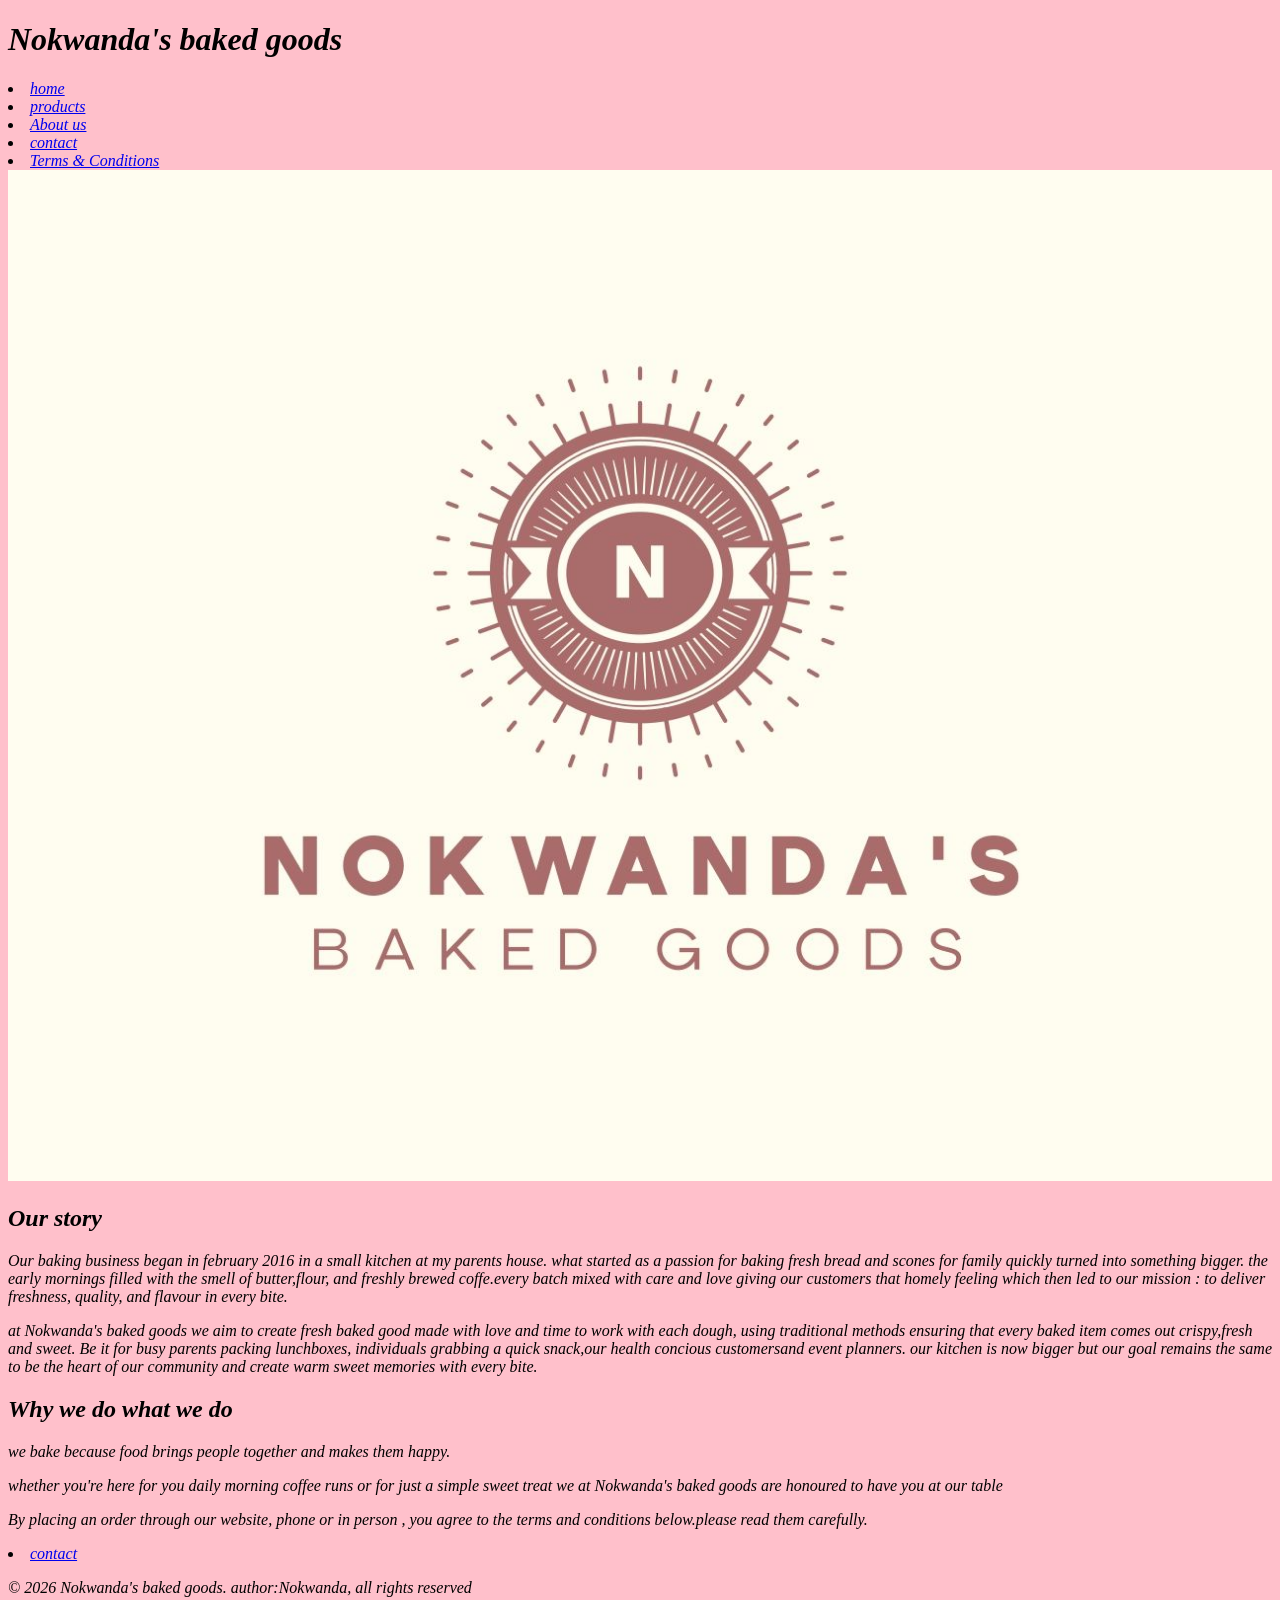
==== About us.html @ 6c9600a3 "Add files via upload" ====
<!DOCTYPE html>
<html>
    <head>
        <title>
            About us
        </title>
    </head>
    <body style="background-color: pink;font-style: italic;">
        <h1>Nokwanda's baked goods</h1>
         
    <li> <a href="index.html" > home </a> </li>
    <li> <a href="products.html">products</a> </li>
    <li> <a href="About us.html" >About us </a> </li>
     <li> <a href="contact.info" >contact </a> </li>
    <li> <a href="terms.html">Terms & Conditions </a> </li>
    <img src= "img/FullLogo.jpg"  alt="bakery" width="100%">
    
    <div class="container">
        <div class="class=content">
         <h2> Our story</h2>
         <p>Our baking business began in february 2016 in a small kitchen at my parents house.
            what started as a passion for baking fresh bread and scones for family quickly turned into something bigger.
            the early mornings filled with the smell of butter,flour, and freshly brewed coffe.every batch mixed with care and love
            giving our customers that homely feeling which then led to our mission : to deliver freshness, quality, and flavour in every bite.
         </p>
         <p>at Nokwanda's baked goods we aim to create fresh baked good made with love and time to work with each dough, using traditional methods 
            ensuring that every baked item comes out crispy,fresh and sweet.
            Be it for busy parents packing lunchboxes, individuals grabbing a quick snack,our health concious customersand event planners. our kitchen
            is now bigger but our goal remains the same to be the heart of our community and create warm sweet memories with every bite.
         </p>
         <h2>Why we do what we do</h2>
         <p> we bake because food brings people together and makes them happy.</p>
         <p>whether you're here for you daily morning coffee runs or for just a simple sweet treat we at Nokwanda's baked goods are honoured to have you at our table </p>

         <p>By placing an order through our website, phone or in person , you agree to the terms
            and conditions below.please read them carefully.
         </p>

         <li> <a href="terms.html">contact </a> </li>
        </div>
    
    </div>

     <div class="footer-bottom"> 
        <p>&copy; 2026 Nokwanda's baked goods.
            <a>author:Nokwanda, all rights reserved</a>
    </body>
</html>
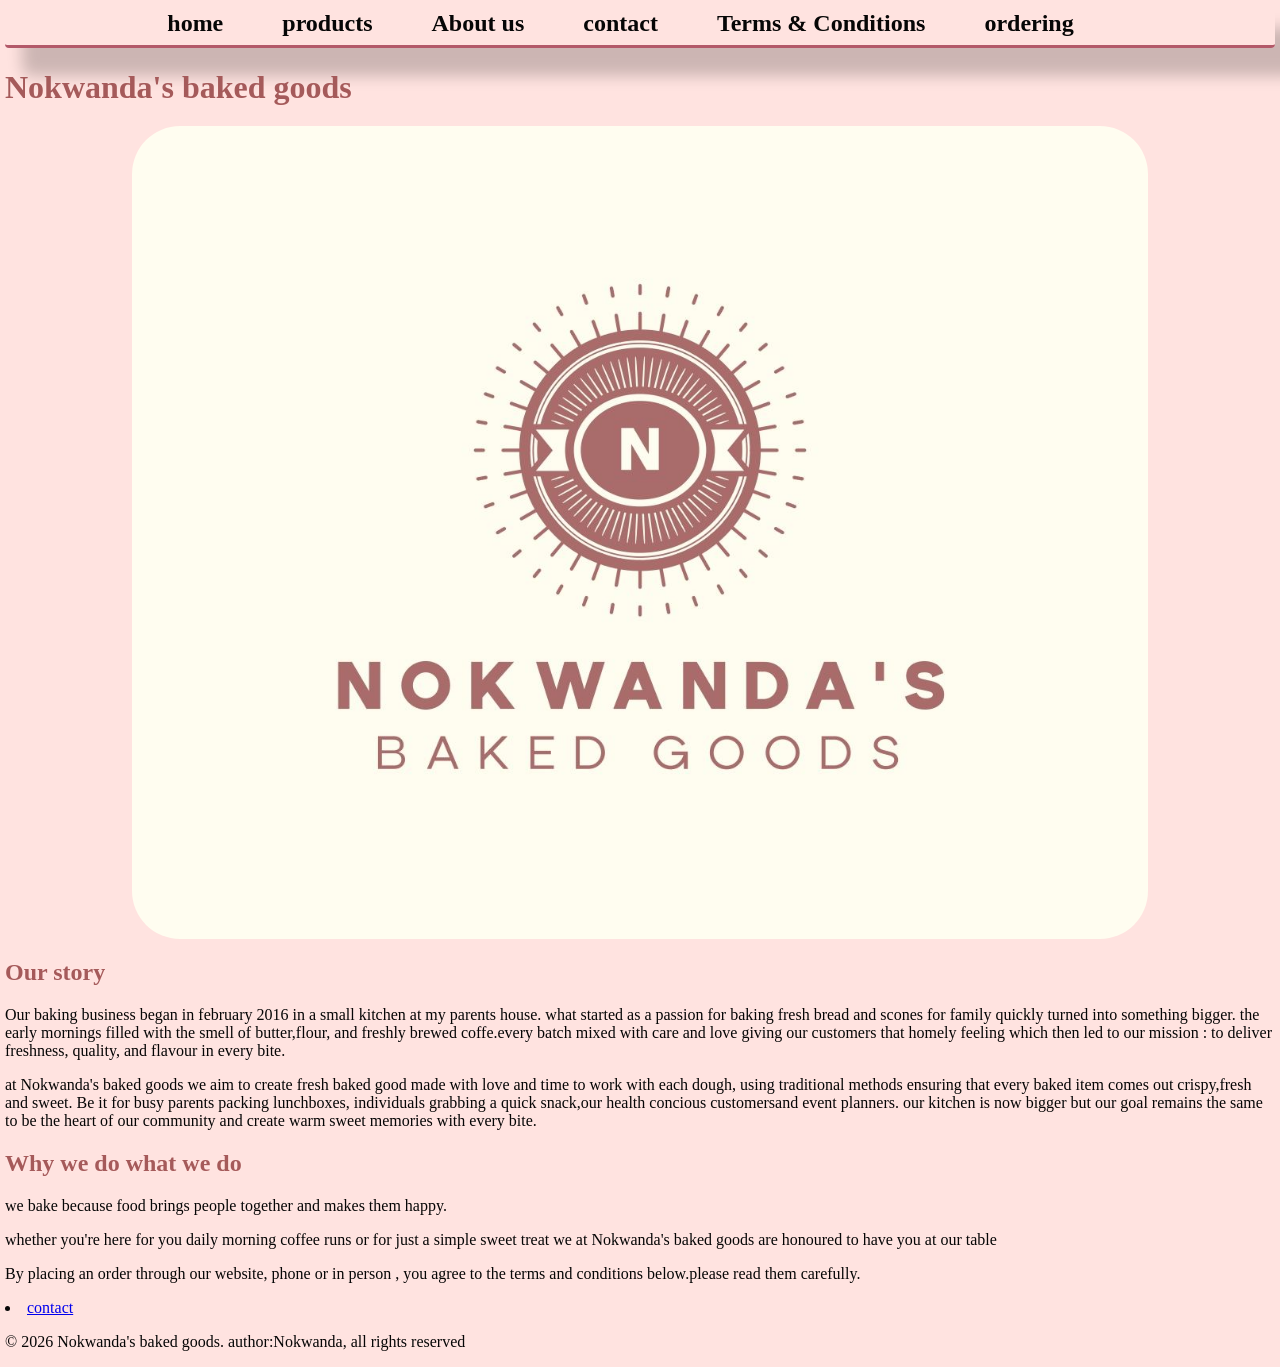
==== commit 48f6a688: "Add files via upload" ====
--- a/About us.html
+++ b/About us.html
@@ -4,16 +4,34 @@
         <title>
             About us
         </title>
+        <link rel="stylesheet" href="css/style.css">
+
+         <meta charset="UTF-8">
+    <meta name="viewport" content="width=device-width, initial-scale=1.0">
+
     </head>
-    <body style="background-color: pink;font-style: italic;">
+     <style>
+.nav-tabs a:hover {
+    background-color: rgb(239, 187, 195);
+    font-size: 1em;
+}
+ 
+</style>
+      <ul class="nav-tabs">
+ 
+    <li class="tab" > <a href="index.html" > home </a> </li>
+    <li class="tab"> <a href="products.html">products</a> </li>
+    <li class="tab"> <a href="About us.html" >About us </a> </li>
+    <li class="tab"> <a href="contact.html" >contact </a> </li>
+    <li class="tab"> <a href="terms.html">Terms & Conditions </a> </li>
+   <li class="tab"> <a href="ordering.html">ordering </a> </li>
+    <li class="tab active"></li>
+     
+</ul>
         <h1>Nokwanda's baked goods</h1>
          
-    <li> <a href="index.html" > home </a> </li>
-    <li> <a href="products.html">products</a> </li>
-    <li> <a href="About us.html" >About us </a> </li>
-     <li> <a href="contact.info" >contact </a> </li>
-    <li> <a href="terms.html">Terms & Conditions </a> </li>
-    <img src= "img/FullLogo.jpg"  alt="bakery" width="100%">
+    
+    <img src= "img/FullLogo.jpg"  alt="bakery" width="80%" height="30%" length="75%" style="border-radius: 3em;" class="center-img">
     
     <div class="container">
         <div class="class=content">
--- a/css/style.css
+++ b/css/style.css
@@ -0,0 +1,246 @@
+body {
+    
+    color: #060606;
+    background-color:hsl(6, 100%, 94%);
+    font-family: Impact, Haettenschweiler, 'Arial Narrow Bold', sans-serif Verdana;
+     
+    
+    margin-top: 10px;
+    margin-bottom: 10px;
+    margin-left: 5px;
+    margin-right: 5px;
+
+    
+h2 {
+  color: #A55A5A;
+  text-align: none;
+  margin-bottom: 20px;
+}
+
+h1 {
+  color: #A55A5A;
+  text-align: none;
+  margin-bottom: 20px;
+}
+
+h3 {
+  color: #A55A5A;
+  text-align: center;
+  margin-bottom: 20px;
+}
+
+}
+
+/* utility clss for custom text sizing*/
+.text{
+     font-size: 2em;
+
+}
+
+/* navigation bar layout container*/
+.nav-tabs{
+    display:flex 
+}
+
+/* primary navigation list and styling*/
+.nav-tabs{
+    display:flex;
+    gap:19px;
+    list-style: none;
+    margin:0;
+    padding:0;
+    justify-content: center;
+     box-shadow: 22px 23px 15px 5px rgba(0, 0, 0, 0.20);
+     gap:19px;
+border-radius:4px;
+border-bottom: 3px solid rgb(179, 89, 105);
+    justify-content: center;
+    
+ 
+}
+
+
+nav a,
+.nav-tabs a,
+header a {
+    text-decoration: none;
+    color: #060606;
+    padding: 8px 10px;
+    transition: color 0.2s ease;
+    font-weight: 700;
+    margin-right: 20px;
+}
+
+.tab{
+    font-size: 1.5em;
+    font-weight: 500;
+    color:#a78484;
+    text-decoration: none;
+    cursor: pointer;
+    position: relative;
+    padding-bottom: 8px;
+    transition: color 0.2s ease;
+}
+.nav-tabs a:hover {
+    color: #706d6d;
+    box-shadow: 22px 23px 15px 0px rgba(0, 0, 0, 0.20);
+border-radius:8rem;
+}
+
+/* styling for the active navigation tab*/
+.tab.active {
+    color: rgba(214, 170, 207, 0.76);
+    font-weight: bold; /* makes text bold*/
+}
+
+/* create an underline effect using a pseudo-element*/
+.tab.active::after {
+    content: '';
+    position: absolute;
+    left: 50%;
+    bottom: 0;
+    transform: translate(-50%);
+    width: 100%;
+    height: 3px;
+    background-color: #dbbde0;
+    border-radius:2px;
+}
+
+@media screen and (max-width:500px) {
+    .nav-tabs{
+        flex-direction: column;
+        align-items: center;
+        gap: 16px;
+        overflow-x: auto; /* allows horizontal scrolling if needed*/
+        scrollbar-width: none;
+    }
+}
+
+.nav-tabs::-webkit-scrollbar {
+    display: none;
+
+}
+/* centers an image block within its container*/
+.center-img{
+    display:block;
+    margin:0 auto;
+    
+}
+
+.image-container{
+    display: flex;
+    gap: 10px;
+    justify-content: center;
+    flex-wrap: wrap;
+}
+
+.image-container img{
+    width: 200%;
+    max-width: 700px;
+    height: 100%;
+    object-fit: cover;
+}
+
+.menu-wrapper{
+    display: flex;
+    gap:30px;
+    align-items: stretch;
+    width: 200%;
+    max-width: 500px;
+    margin: 35px;
+}
+
+.menu-image{
+    flex: 1;
+    display: flex;
+    
+}
+
+.menu-image img {
+    width: 100%;
+    height: 100%;
+    object-fit: cover;
+    border-radius: 8px;
+    margin: 0 auto;
+    justify-content: center;
+    align-items: center;
+
+}
+
+
+/* container block for order items*/
+.order-container{
+
+  font-family: Arial, sans-serif;
+  background-image: url("img/background.png");
+  margin: 0;
+  padding: 20px;
+}
+.order-container {
+  max-width: 650px;
+  margin: 0 auto;
+  background: #fff;
+  padding: 30px;
+  border-radius: 12px;
+  box-shadow: 0 4px 12px rgba(0,0,0,0.08);
+}
+
+
+/* styling for form labels*/
+label {
+  display: block;
+  margin-top: 15px;
+  font-weight: 600;
+  font-size: 1em;
+}
+
+input, select, textarea {
+  width: 100%;
+  padding: 12px;
+  margin-top: 6px;
+  /* adds a thin light gray outline border*/
+  border: 1px solid #ddd;
+  border-radius: 8px;
+  font-size: 1em;
+  box-sizing: border-box;
+}
+
+input:focus, select:focus, textarea:focus {
+  outline: none;
+  border-color: #A55A5A;
+}
+/* layout styling for individual order items*/
+.order-item {
+  display: flex;
+  justify-content: space-between;
+  align-items: center; /* adds space between individual flexible elements*/
+  gap: 15px;
+  margin-top: 1em;
+  padding: 10px 0;
+  border-bottom: 1px solid #f0f0f0;
+}
+
+.item-name {
+  flex: 2;
+  font-weight: 500;
+}
+
+.order-item input {
+  flex: 1;
+  max-width: 1em;
+}
+
+button {
+  width: 100%;
+  padding: 1em;
+  margin-top: 1em;
+  background: #A55A5A;
+  color: white;
+  border: none;
+  border-radius: 1em;
+  font-size: 1em;
+  font-weight: 600;
+  cursor: pointer;
+}
+
+button:hover { background: #8B4A4A; }
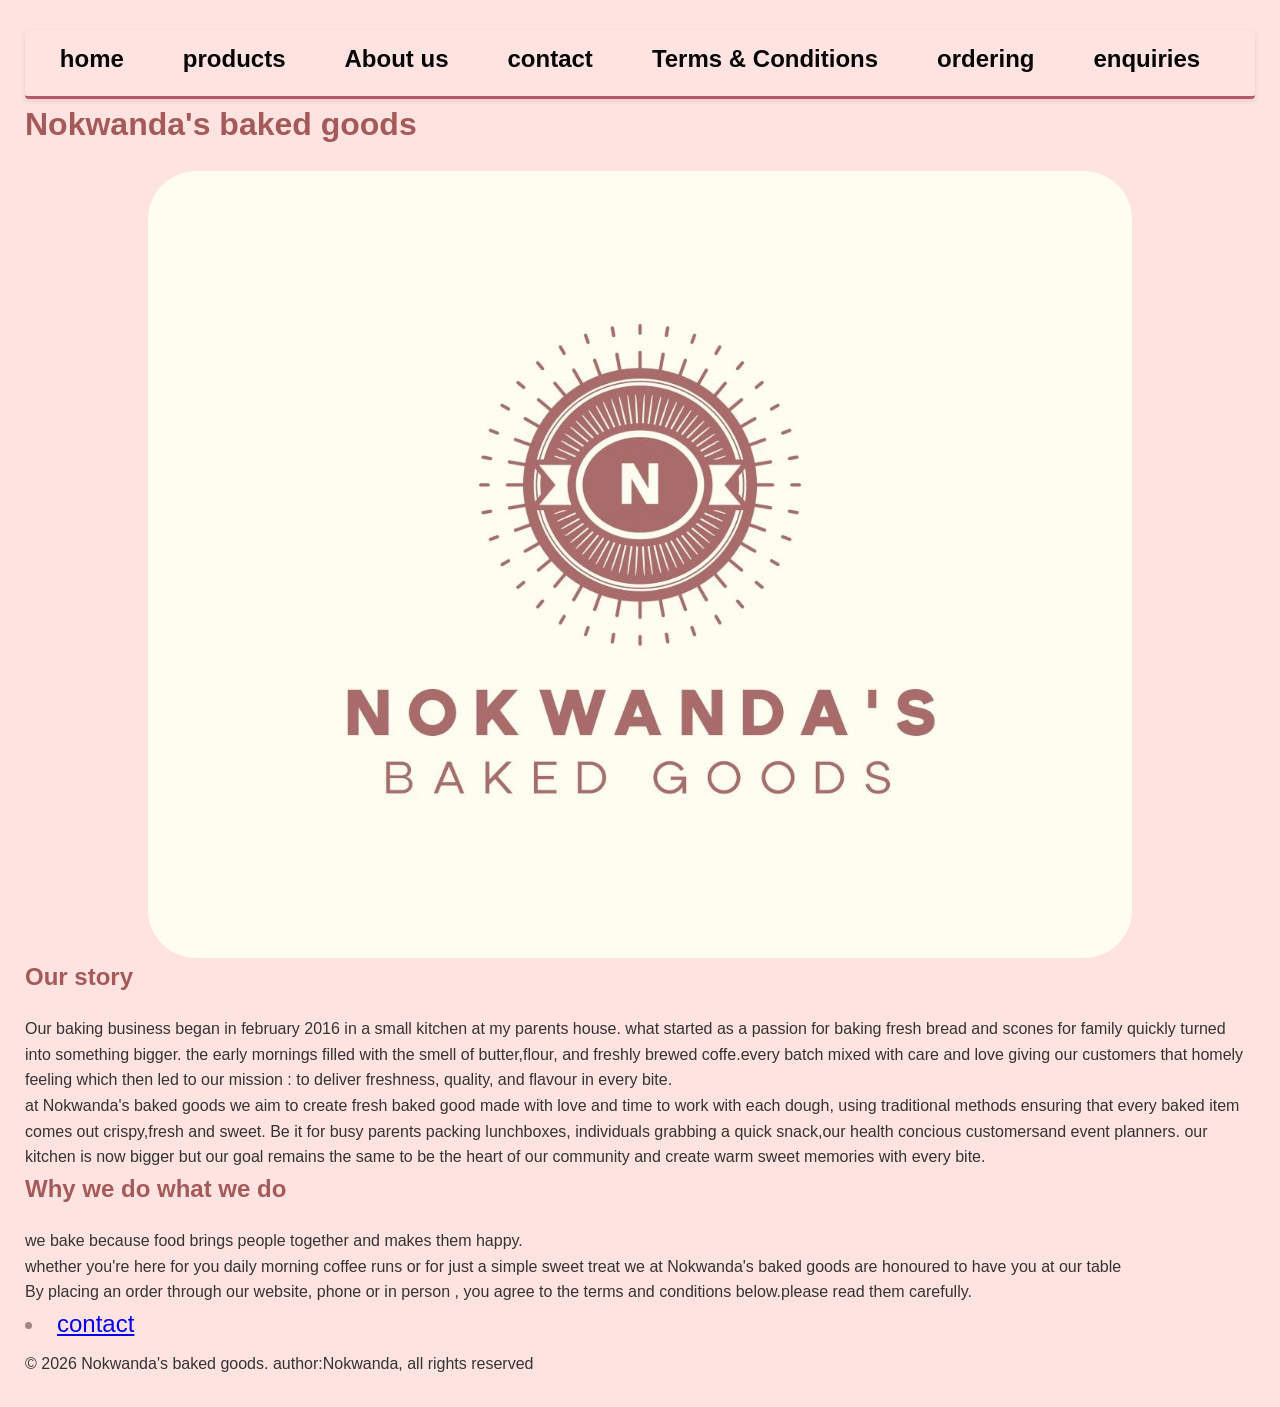
==== commit 87f9bec8: "Add files via upload" ====
--- a/About us.html
+++ b/About us.html
@@ -8,8 +8,12 @@
 
          <meta charset="UTF-8">
     <meta name="viewport" content="width=device-width, initial-scale=1.0">
+    <meta name="description"  content="Craving something sweet? Enjoy your favorite baked goods,
+ fresh pastries,cookies, and artisanal brand from your local bakery with fast delivery and easy pickups.">
+   <meta name="keywords" content="Freshily,baked goods">
 
     </head>
+    <link rel="icon" type="image/x-icon" href="img/favicon.ico">
      <style>
 .nav-tabs a:hover {
     background-color: rgb(239, 187, 195);
@@ -19,22 +23,22 @@
 </style>
       <ul class="nav-tabs">
  
-    <li class="tab" > <a href="index.html" > home </a> </li>
-    <li class="tab"> <a href="products.html">products</a> </li>
-    <li class="tab"> <a href="About us.html" >About us </a> </li>
-    <li class="tab"> <a href="contact.html" >contact </a> </li>
-    <li class="tab"> <a href="terms.html">Terms & Conditions </a> </li>
-   <li class="tab"> <a href="ordering.html">ordering </a> </li>
-    <li class="tab active"></li>
+    <li class="tab active" > <a href="index.html" > home </a> </li>
+    <li class="tab active"> <a href="products.html">products</a> </li>
+    <li class="tab active"> <a href="About us.html" >About us </a> </li>
+    <li class="tab active"> <a href="contact.html" >contact </a> </li>
+    <li class="tab active"> <a href="terms.html">Terms & Conditions </a> </li>
+   <li class="tab active"> <a href="ordering.html">ordering </a> </li>
+   <li class="tab active"> <a href="enquiry.html">enquiries </a> </li>
+    
      
 </ul>
         <h1>Nokwanda's baked goods</h1>
          
     
-    <img src= "img/FullLogo.jpg"  alt="bakery" width="80%" height="30%" length="75%" style="border-radius: 3em;" class="center-img">
+    <img src= "img/FullLogo.jpg"  alt="bakery" width="80%" height="30%"  style="border-radius: 3em;" class="center-img">
     
-    <div class="container">
-        <div class="class=content">
+    
          <h2> Our story</h2>
          <p>Our baking business began in february 2016 in a small kitchen at my parents house.
             what started as a passion for baking fresh bread and scones for family quickly turned into something bigger.
@@ -54,7 +58,7 @@
             and conditions below.please read them carefully.
          </p>
 
-         <li> <a href="terms.html">contact </a> </li>
+         <li class="tab"> <a href="contact.html" >contact </a> </li>
         </div>
     
     </div>
@@ -63,4 +67,6 @@
         <p>&copy; 2026 Nokwanda's baked goods.
             <a>author:Nokwanda, all rights reserved</a>
     </body>
-</html>+</html>
+
+
--- a/css/style.css
+++ b/css/style.css
@@ -10,7 +10,12 @@
     margin-left: 5px;
     margin-right: 5px;
 
-    
+  .card-img{
+    width: 200px;
+    height: 200px;
+    object-fit: cover;
+  }
+
 h2 {
   color: #A55A5A;
   text-align: none;
@@ -31,7 +36,7 @@
 
 }
 
-/* utility clss for custom text sizing*/
+/* utility class for custom text sizing*/
 .text{
      font-size: 2em;
 
@@ -59,6 +64,14 @@
  
 }
 
+.nav-tabs{
+  position: sticky;
+  top:0;
+  z-index:1000;
+  background-color:hsl(6, 100%, 94%); 
+  padding: 10px 0;
+  box-shadow: 0 2px 5px rgba(0,0,0,0.1);
+}
 
 nav a,
 .nav-tabs a,
@@ -69,6 +82,7 @@
     transition: color 0.2s ease;
     font-weight: 700;
     margin-right: 20px;
+    
 }
 
 .tab{
@@ -79,6 +93,7 @@
     cursor: pointer;
     position: relative;
     padding-bottom: 8px;
+    z-index: 1;
     transition: color 0.2s ease;
 }
 .nav-tabs a:hover {
@@ -89,31 +104,74 @@
 
 /* styling for the active navigation tab*/
 .tab.active {
-    color: rgba(214, 170, 207, 0.76);
-    font-weight: bold; /* makes text bold*/
-}
-
-/* create an underline effect using a pseudo-element*/
+  
+    color: rgba(214,170,207,0.76);
+    font-weight: bold;
+}
+
+/* removes underline effect*/
 .tab.active::after {
-    content: '';
-    position: absolute;
-    left: 50%;
-    bottom: 0;
-    transform: translate(-50%);
+   content: none;
+}
+
+@media screen and (max-width:500px) {
+
+  html, body{
+    overflow-x: hidden;
     width: 100%;
-    height: 3px;
-    background-color: #dbbde0;
-    border-radius:2px;
-}
-
-@media screen and (max-width:500px) {
-    .nav-tabs{
+  }
+    
+    .nav-tabs{ 
+        position: sticky;
+        top:0;
+        z-index:1000;
         flex-direction: column;
         align-items: center;
         gap: 16px;
-        overflow-x: auto; /* allows horizontal scrolling if needed*/
-        scrollbar-width: none;
+        overflow-x: hidden;
+        background-color:hsl(6, 100%, 94%); 
+        padding: 12px 0;
+        width: 100%;
+        box-shadow: 0 2px 5px rgba(0,0,0,0.1);
     }
+
+    .page-container{
+        padding: 10px;
+        width:auto;
+        box-sizing: border-box;
+    }
+
+    body{
+      font-size:0.9em;
+      line-height:1.4em;
+
+    }
+    h2{
+      font-size:1.5em;
+      text-align: center;
+    }
+
+    h3{
+      font-size:1.2em;
+      text-align: center;}
+
+      p{
+        font-size:0.9em;
+        line-height:1.4em;
+      }
+
+      img, .center-img{
+        display: block;
+        max-width: auto;
+        height: auto;
+        margin: 0 auto;
+      }
+
+      .menu-item{
+        display: block;
+        text-align: left;
+        margin-bottom: 10px;
+      }
 }
 
 .nav-tabs::-webkit-scrollbar {
@@ -162,6 +220,7 @@
     object-fit: cover;
     border-radius: 8px;
     margin: 0 auto;
+    text-align: center;
     justify-content: center;
     align-items: center;
 
@@ -235,7 +294,7 @@
   padding: 1em;
   margin-top: 1em;
   background: #A55A5A;
-  color: white;
+  color: rgba(231, 226, 226, 0.892);
   border: none;
   border-radius: 1em;
   font-size: 1em;
@@ -244,3 +303,125 @@
 }
 
 button:hover { background: #8B4A4A; }
+
+
+#map {
+  height: 400px;
+  width: 100%;
+  border-radius: 10px;
+  margin-top: 10px;
+}
+
+body{
+  font-family: Arial, san-serif;
+  padding: 20px;
+}
+
+
+button{
+  background-color:rgb(201, 109, 109) ;
+  transition: background-color 0.5s ease;
+}
+
+button:hover{
+  background-color: rgb(216, 60, 117);
+}
+
+ 
+* {
+  box-sizing: border-box;
+  margin: 0;
+  padding: 0;
+}
+
+body {
+  font-family: 'Segoe UI', Arial, sans-serif;
+  color: #333;
+  line-height: 1.6;
+  padding: 20px;
+}
+
+.container {
+  max-width: 900px;
+  margin: 0 auto;
+  background: #fff;
+  padding: 30px;
+  border-radius: 12px;
+  box-shadow: 0 4px 12px rgba(0,0,0,0.1);
+}
+
+h1, h2 {
+  color: #d35400;
+  margin-bottom: 15px;
+}
+
+.faq {
+  margin-bottom: 40px;
+}
+
+.faq-item {
+  border-bottom: 1px solid #eee;
+  padding: 15px 0;
+}
+
+.faq-item h3 {
+  font-size: 18px;
+  color: #444;
+  margin-bottom: 5px;
+}
+
+form {
+  display: grid;
+  gap: 15px;
+}
+
+label {
+  font-weight: 600;
+  margin-bottom: 5px;
+  display: block;
+}
+
+input, select, textarea {
+  width: 100%;
+  padding: 12px;
+  border: 2px solid #ddd;
+  border-radius: 8px;
+  font-size: 16px;
+  transition: border-color 0.3s;
+}
+
+input:focus, select:focus, textarea:focus {
+  outline: none;
+  border-color: #d35400;
+}
+
+input.error, select.error, textarea.error {
+  border-color: #e74c3c;
+}
+
+.error-msg {
+  color: #e74c3c;
+  font-size: 14px;
+  margin-top: 5px;
+  display: none;
+}
+
+button:disabled {
+  background: #ccc;
+  cursor: not-allowed;
+}
+
+.response {
+  display: none;
+  background: #e8f8f5;
+  border-left: 4px solid #16a085;
+  padding: 15px;
+  border-radius: 8px;
+  margin-top: 20px;
+}
+
+@media (max-width: 600px) {
+ .container {
+    padding: 20px;
+  }
+}
